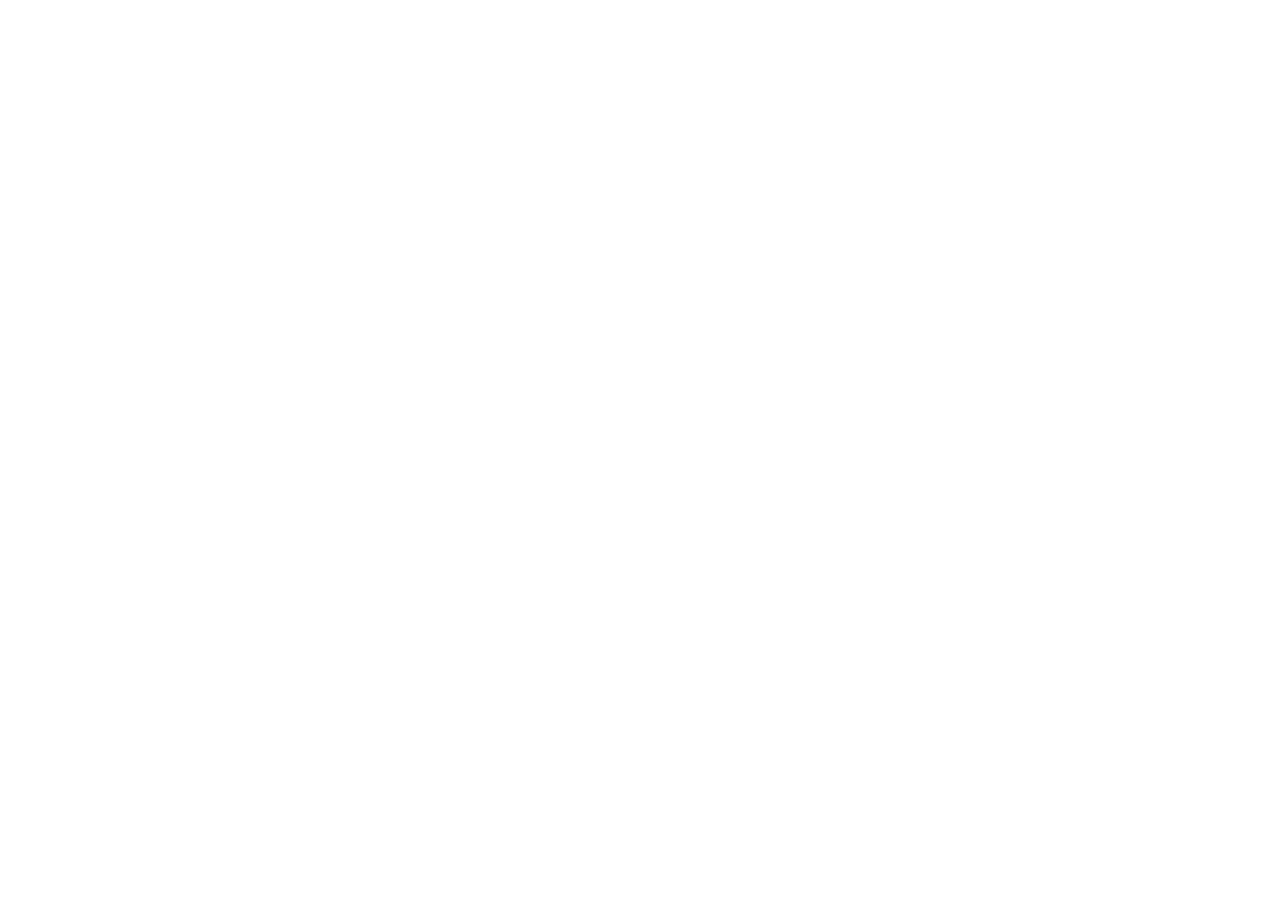
==== src/main/resources/static/main.html @ 2dc3b635 "龙意" ====
<!DOCTYPE html>
<html lang="en" xmlns:th="http://www.thymeleaf.org">
<head>
    <meta charset="UTF-8">
    <title>百科后台管理-首页</title>
    <script th:src="@{/js/jquery.min.js}"></script>
    <script th:src="@{/js/bootstrap.min.js}"></script>
    <link th:href="@{/css/bootstrap.min.css}">
    <link th:href="@{/css/bootstrap.theme.min.css}">
</head>
<body>

    <div class="row">

        <!--左侧-->
        <div class="col-md"

    </div>

</body>
</html>
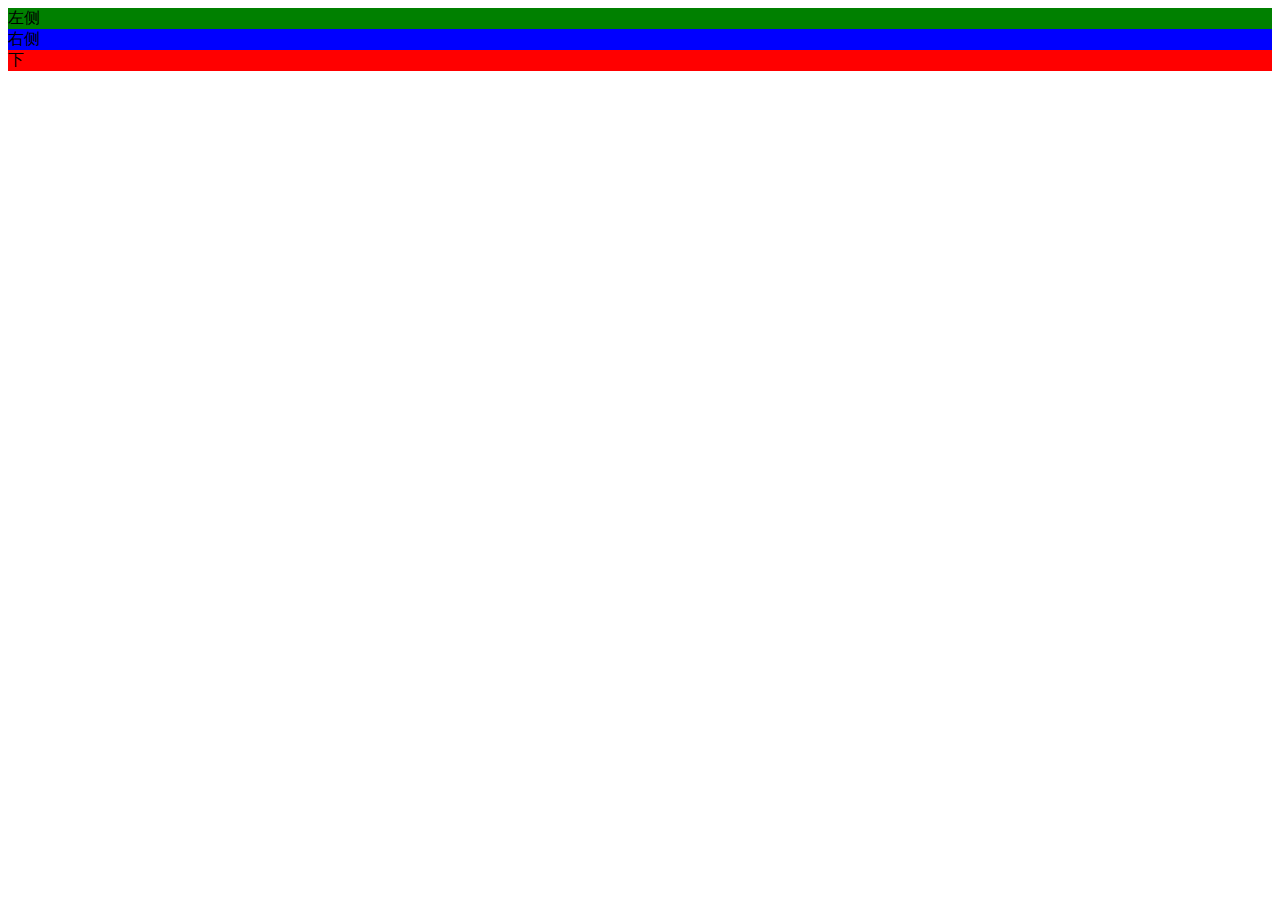
==== commit 709e9c35: "龙意" ====
--- a/src/main/resources/static/main.html
+++ b/src/main/resources/static/main.html
@@ -13,7 +13,18 @@
     <div class="row">
 
         <!--左侧-->
-        <div class="col-md"
+        <div class="col-md-7" style="background-color: green">
+            左侧
+        </div>
+
+        <!--右侧-->
+        <div class="col-md-7" style="background-color: blue">
+            右侧
+        </div>
+
+        <div style="background-color: red" height="1000px">
+            下
+        </div>
 
     </div>
 
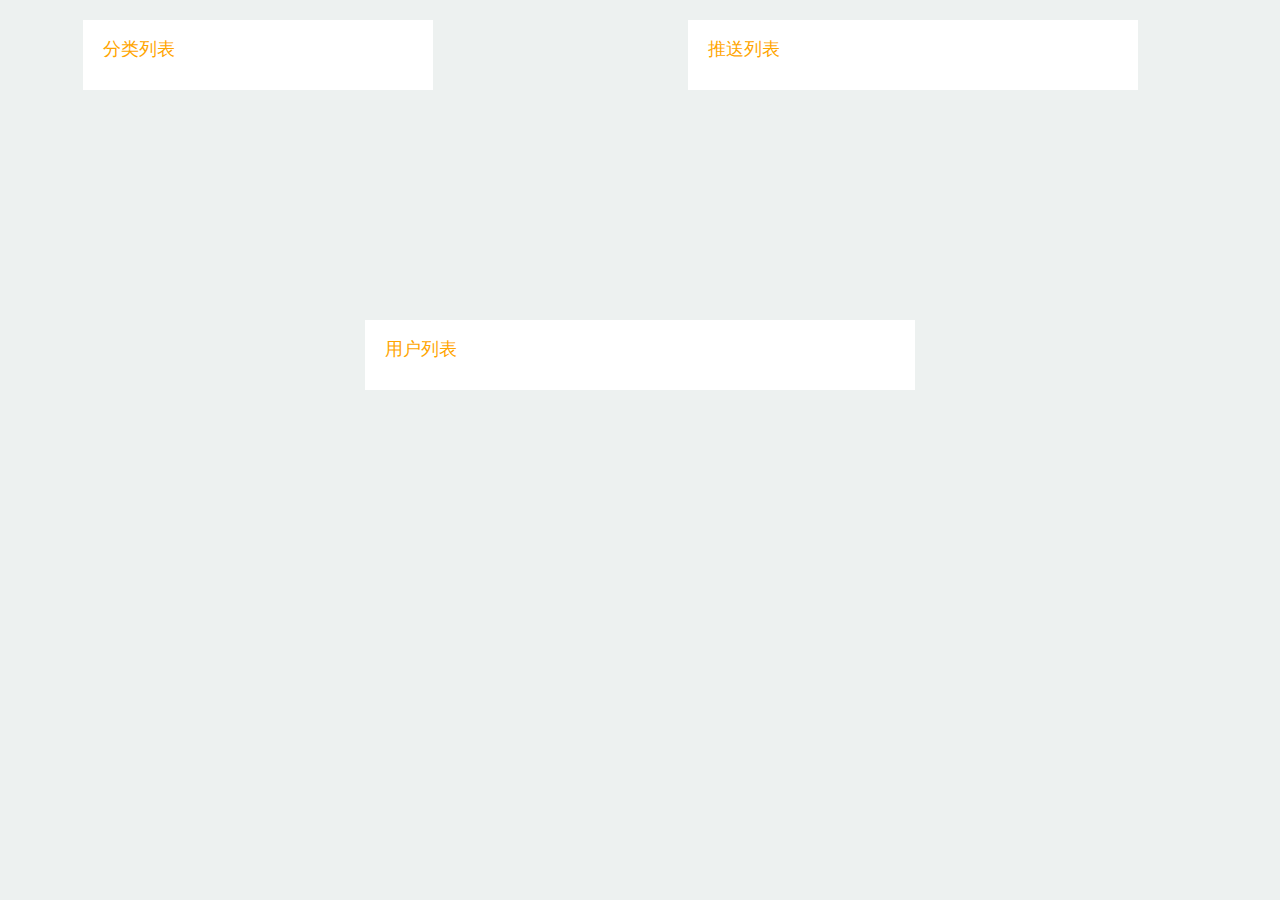
==== commit 0b647b4a: "龙意" ====
--- a/src/main/resources/static/main.html
+++ b/src/main/resources/static/main.html
@@ -3,30 +3,57 @@
 <head>
     <meta charset="UTF-8">
     <title>百科后台管理-首页</title>
-    <script th:src="@{/js/jquery.min.js}"></script>
-    <script th:src="@{/js/bootstrap.min.js}"></script>
-    <link th:href="@{/css/bootstrap.min.css}">
-    <link th:href="@{/css/bootstrap.theme.min.css}">
+    <script src="js/jquery.min.js"></script>
+    <script src="js/bootstrap.min.js"></script>
+    <link rel="stylesheet" href="css/bootstrap.min.css">
+    <script src="js/main.js"></script>
 </head>
-<body>
+<body style="background-color: #edf1f0">
 
     <div class="row">
 
         <!--左侧-->
-        <div class="col-md-7" style="background-color: green">
-            左侧
+        <div class="col-md-5" style="height: 300px;">
+            <div style="background-color: white; padding: 10px 20px 20px 20px;
+                margin: 20px auto; width: 350px;">
+                <span style="color: orange;margin-bottom: 20px">
+                    <h4>分类列表</h4>
+                </span>
+                <table id="classify" class="table-striped table-hover" style="width: 300px;
+                        text-align: center">
+
+                </table>
+            </div>
         </div>
 
         <!--右侧-->
-        <div class="col-md-7" style="background-color: blue">
-            右侧
-        </div>
+        <div class="col-md-7" style="height: 300px;">
+            <div style="background-color: white; padding: 10px 20px 20px 20px;
+                margin: 20px auto; width: 450px;">
+                <span style="color: orange;margin-bottom: 20px">
+                    <h4>推送列表</h4>
+                </span>
+                <table id="push" class="table-striped table-hover" style="width: 400px;
+                        text-align: center">
 
-        <div style="background-color: red" height="1000px">
-            下
+                </table>
+            </div>
         </div>
 
     </div>
 
+    <div style="height: 300px">
+        <div style="background-color: white; padding: 10px 20px 20px 20px;
+            margin: 20px auto; width: 550px;">
+                <span style="color: orange;margin-bottom: 20px">
+                    <h4>用户列表</h4>
+                </span>
+            <table id="user" class="table-striped table-hover" style="width: 500px;
+                        text-align: center">
+
+            </table>
+        </div>
+    </div>
+
 </body>
 </html>